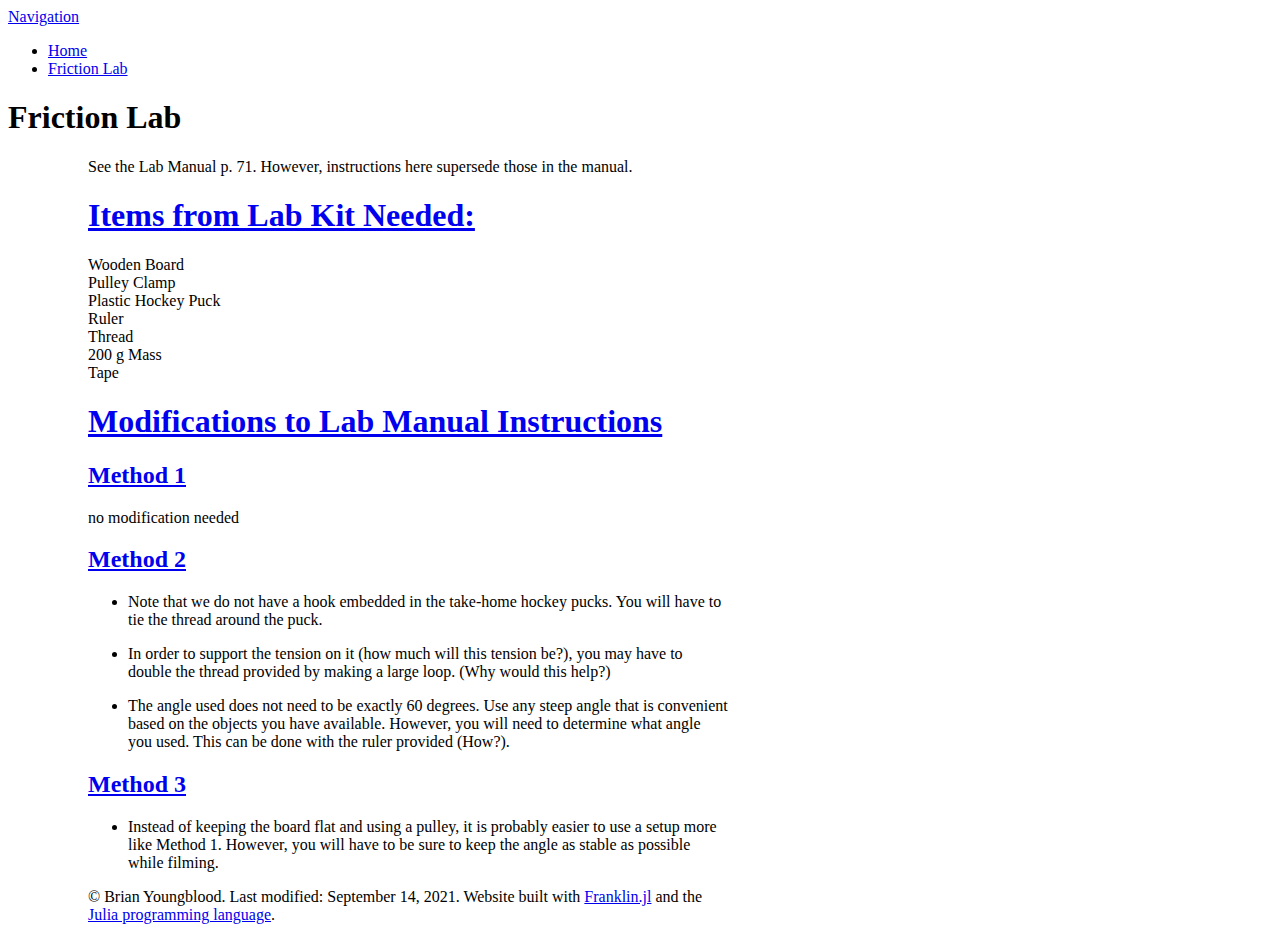
==== menu1/index.html @ 1cce241a "Deploying to gh-pages from  @ df3d0cc8536dfe19196e9aca0ea41790e0aa5c69 🚀" ====
<!doctype html> <html lang=en > <meta charset=UTF-8 > <meta name=viewport  content="width=device-width, initial-scale=1"> <link rel=stylesheet  href="/mechlabs/css/franklin.css"> <link rel=stylesheet  href="/mechlabs/css/pure.css"> <link rel=stylesheet  href="/mechlabs/css/side-menu.css"> <style> .franklin-content{padding-left:10%;} @media (min-width: 940px) { .franklin-content {width: 640px; margin-left: 0px; padding-left: 80px;} .header {width: 700px;} } </style> <link rel=icon  href="/mechlabs/assets/favicon.png"> <title>Friction Lab</title> <div id=layout > <a href="#menu" id=menuLink  class=menu-link ><span></span></a> <div id=menu > <div class=pure-menu > <a class=pure-menu-heading  href="#">Navigation</a> <ul class=pure-menu-list > <li class="pure-menu-item "><a href="/mechlabs/" class=pure-menu-link >Home</a> <li class="pure-menu-item pure-menu-selected"><a href="/mechlabs/menu1/" class=pure-menu-link >Friction Lab</a> </ul> </div> </div> <div id=main > <div class=header > <h1>Friction Lab</h1> <h2></h2> </div> <div class=franklin-content ><p>See the Lab Manual p. 71. However, instructions here supersede those in the manual.</p> <h1 id=items_from_lab_kit_needed ><a href="#items_from_lab_kit_needed" class=header-anchor >Items from Lab Kit Needed:</a></h1> <p>Wooden Board<br/> Pulley Clamp<br/> Plastic Hockey Puck<br/> Ruler<br/> Thread<br/> 200 g Mass<br/> Tape</p> <h1 id=modifications_to_lab_manual_instructions ><a href="#modifications_to_lab_manual_instructions" class=header-anchor >Modifications to Lab Manual Instructions</a></h1> <h2 id=method_1 ><a href="#method_1" class=header-anchor >Method 1</a></h2> <p>no modification needed</p> <h2 id=method_2 ><a href="#method_2" class=header-anchor >Method 2</a></h2> <ul> <li><p>Note that we do not have a hook embedded in the take-home hockey pucks. You will have to tie the thread around the puck.</p> <li><p>In order to support the tension on it &#40;how much will this tension be?&#41;, you may have to double the thread provided by making a large loop. &#40;Why would this help?&#41;</p> <li><p>The angle used does not need to be exactly 60 degrees. Use any steep angle that is convenient based on the objects you have available. However, you will need to determine what angle you used. This can be done with the ruler provided &#40;How?&#41;.</p> </ul> <h2 id=method_3 ><a href="#method_3" class=header-anchor >Method 3</a></h2> <ul> <li><p>Instead of keeping the board flat and using a pulley, it is probably easier to use a setup more like Method 1. However, you will have to be sure to keep the angle as stable as possible while filming.</p> </ul> <div class=page-foot > <div class=copyright > &copy; Brian Youngblood. Last modified: September 14, 2021. Website built with <a href="https://github.com/tlienart/Franklin.jl">Franklin.jl</a> and the <a href="https://julialang.org">Julia programming language</a>. </div> </div> </div> </div> </div> <script src="/mechlabs/libs/pure/ui.min.js"></script>
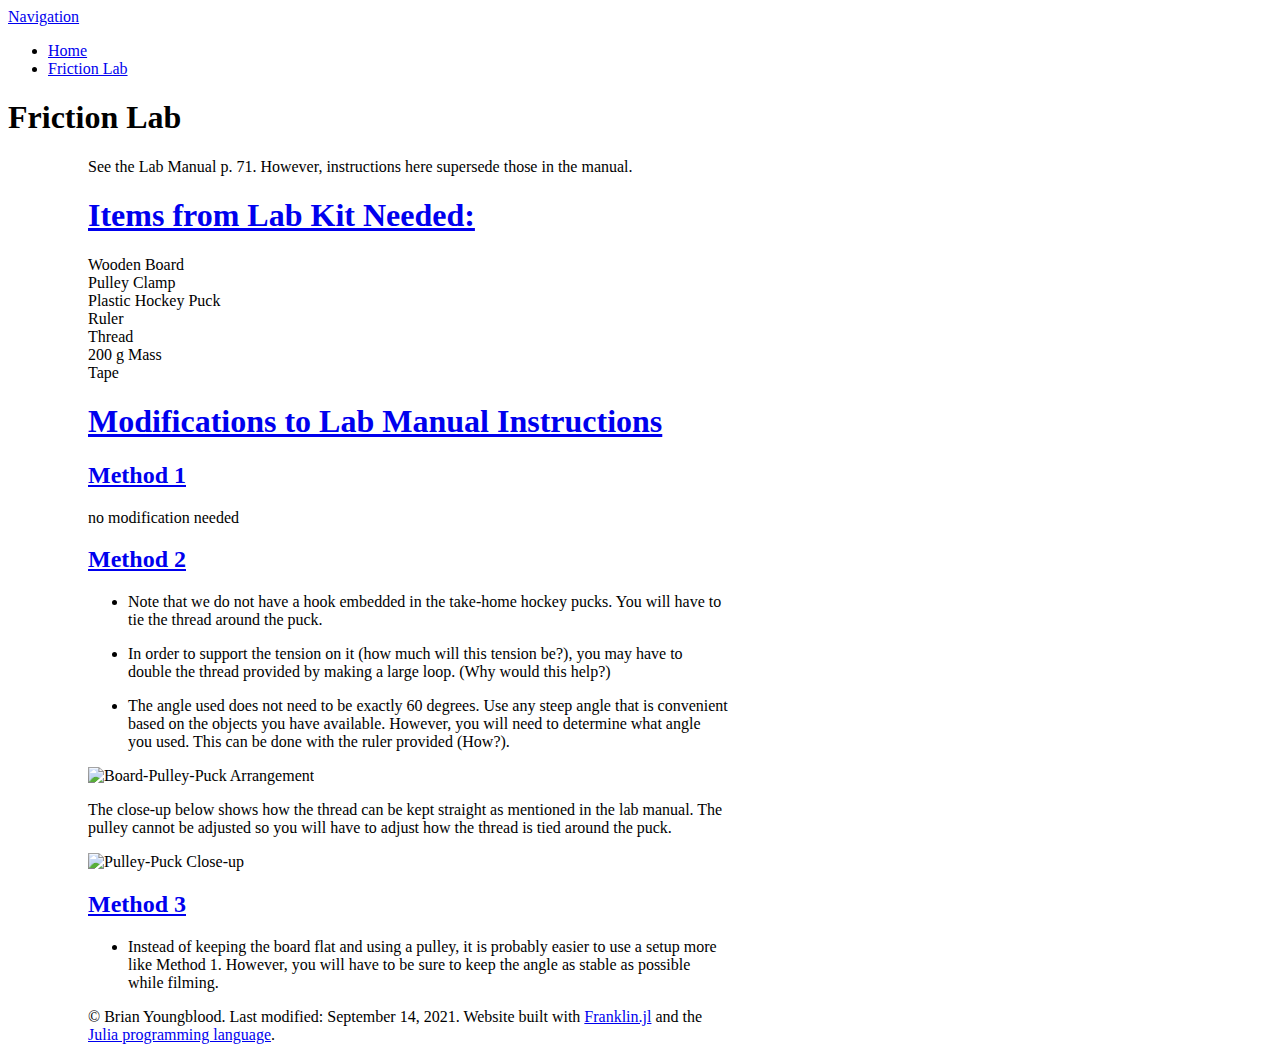
==== commit a747f0df: "Deploying to gh-pages from  @ 6cf63572b224c98e8a806915e119e146cbb99833 🚀" ====
--- a/menu1/index.html
+++ b/menu1/index.html
@@ -1 +1 @@
-<!doctype html> <html lang=en > <meta charset=UTF-8 > <meta name=viewport  content="width=device-width, initial-scale=1"> <link rel=stylesheet  href="/mechlabs/css/franklin.css"> <link rel=stylesheet  href="/mechlabs/css/pure.css"> <link rel=stylesheet  href="/mechlabs/css/side-menu.css"> <style> .franklin-content{padding-left:10%;} @media (min-width: 940px) { .franklin-content {width: 640px; margin-left: 0px; padding-left: 80px;} .header {width: 700px;} } </style> <link rel=icon  href="/mechlabs/assets/favicon.png"> <title>Friction Lab</title> <div id=layout > <a href="#menu" id=menuLink  class=menu-link ><span></span></a> <div id=menu > <div class=pure-menu > <a class=pure-menu-heading  href="#">Navigation</a> <ul class=pure-menu-list > <li class="pure-menu-item "><a href="/mechlabs/" class=pure-menu-link >Home</a> <li class="pure-menu-item pure-menu-selected"><a href="/mechlabs/menu1/" class=pure-menu-link >Friction Lab</a> </ul> </div> </div> <div id=main > <div class=header > <h1>Friction Lab</h1> <h2></h2> </div> <div class=franklin-content ><p>See the Lab Manual p. 71. However, instructions here supersede those in the manual.</p> <h1 id=items_from_lab_kit_needed ><a href="#items_from_lab_kit_needed" class=header-anchor >Items from Lab Kit Needed:</a></h1> <p>Wooden Board<br/> Pulley Clamp<br/> Plastic Hockey Puck<br/> Ruler<br/> Thread<br/> 200 g Mass<br/> Tape</p> <h1 id=modifications_to_lab_manual_instructions ><a href="#modifications_to_lab_manual_instructions" class=header-anchor >Modifications to Lab Manual Instructions</a></h1> <h2 id=method_1 ><a href="#method_1" class=header-anchor >Method 1</a></h2> <p>no modification needed</p> <h2 id=method_2 ><a href="#method_2" class=header-anchor >Method 2</a></h2> <ul> <li><p>Note that we do not have a hook embedded in the take-home hockey pucks. You will have to tie the thread around the puck.</p> <li><p>In order to support the tension on it &#40;how much will this tension be?&#41;, you may have to double the thread provided by making a large loop. &#40;Why would this help?&#41;</p> <li><p>The angle used does not need to be exactly 60 degrees. Use any steep angle that is convenient based on the objects you have available. However, you will need to determine what angle you used. This can be done with the ruler provided &#40;How?&#41;.</p> </ul> <h2 id=method_3 ><a href="#method_3" class=header-anchor >Method 3</a></h2> <ul> <li><p>Instead of keeping the board flat and using a pulley, it is probably easier to use a setup more like Method 1. However, you will have to be sure to keep the angle as stable as possible while filming.</p> </ul> <div class=page-foot > <div class=copyright > &copy; Brian Youngblood. Last modified: September 14, 2021. Website built with <a href="https://github.com/tlienart/Franklin.jl">Franklin.jl</a> and the <a href="https://julialang.org">Julia programming language</a>. </div> </div> </div> </div> </div> <script src="/mechlabs/libs/pure/ui.min.js"></script>+<!doctype html> <html lang=en > <meta charset=UTF-8 > <meta name=viewport  content="width=device-width, initial-scale=1"> <link rel=stylesheet  href="/mechlabs/css/franklin.css"> <link rel=stylesheet  href="/mechlabs/css/pure.css"> <link rel=stylesheet  href="/mechlabs/css/side-menu.css"> <style> .franklin-content{padding-left:10%;} @media (min-width: 940px) { .franklin-content {width: 640px; margin-left: 0px; padding-left: 80px;} .header {width: 700px;} } </style> <link rel=icon  href="/mechlabs/assets/favicon.png"> <title>Friction Lab</title> <div id=layout > <a href="#menu" id=menuLink  class=menu-link ><span></span></a> <div id=menu > <div class=pure-menu > <a class=pure-menu-heading  href="#">Navigation</a> <ul class=pure-menu-list > <li class="pure-menu-item "><a href="/mechlabs/" class=pure-menu-link >Home</a> <li class="pure-menu-item pure-menu-selected"><a href="/mechlabs/menu1/" class=pure-menu-link >Friction Lab</a> </ul> </div> </div> <div id=main > <div class=header > <h1>Friction Lab</h1> <h2></h2> </div> <div class=franklin-content ><p>See the Lab Manual p. 71. However, instructions here supersede those in the manual.</p> <h1 id=items_from_lab_kit_needed ><a href="#items_from_lab_kit_needed" class=header-anchor >Items from Lab Kit Needed:</a></h1> <p>Wooden Board<br/> Pulley Clamp<br/> Plastic Hockey Puck<br/> Ruler<br/> Thread<br/> 200 g Mass<br/> Tape</p> <h1 id=modifications_to_lab_manual_instructions ><a href="#modifications_to_lab_manual_instructions" class=header-anchor >Modifications to Lab Manual Instructions</a></h1> <h2 id=method_1 ><a href="#method_1" class=header-anchor >Method 1</a></h2> <p>no modification needed</p> <h2 id=method_2 ><a href="#method_2" class=header-anchor >Method 2</a></h2> <ul> <li><p>Note that we do not have a hook embedded in the take-home hockey pucks. You will have to tie the thread around the puck.</p> <li><p>In order to support the tension on it &#40;how much will this tension be?&#41;, you may have to double the thread provided by making a large loop. &#40;Why would this help?&#41;</p> <li><p>The angle used does not need to be exactly 60 degrees. Use any steep angle that is convenient based on the objects you have available. However, you will need to determine what angle you used. This can be done with the ruler provided &#40;How?&#41;.</p> </ul> <p><img src="./_assets/fric1.jpg" alt="Board-Pulley-Puck Arrangement" /></p> <p>The close-up below shows how the thread can be kept straight as mentioned in the lab manual. The pulley cannot be adjusted so you will have to adjust how the thread is tied around the puck.</p> <p><img src="./_assets/fric2.jpg" alt="Pulley-Puck Close-up" /></p> <h2 id=method_3 ><a href="#method_3" class=header-anchor >Method 3</a></h2> <ul> <li><p>Instead of keeping the board flat and using a pulley, it is probably easier to use a setup more like Method 1. However, you will have to be sure to keep the angle as stable as possible while filming.</p> </ul> <div class=page-foot > <div class=copyright > &copy; Brian Youngblood. Last modified: September 14, 2021. Website built with <a href="https://github.com/tlienart/Franklin.jl">Franklin.jl</a> and the <a href="https://julialang.org">Julia programming language</a>. </div> </div> </div> </div> </div> <script src="/mechlabs/libs/pure/ui.min.js"></script>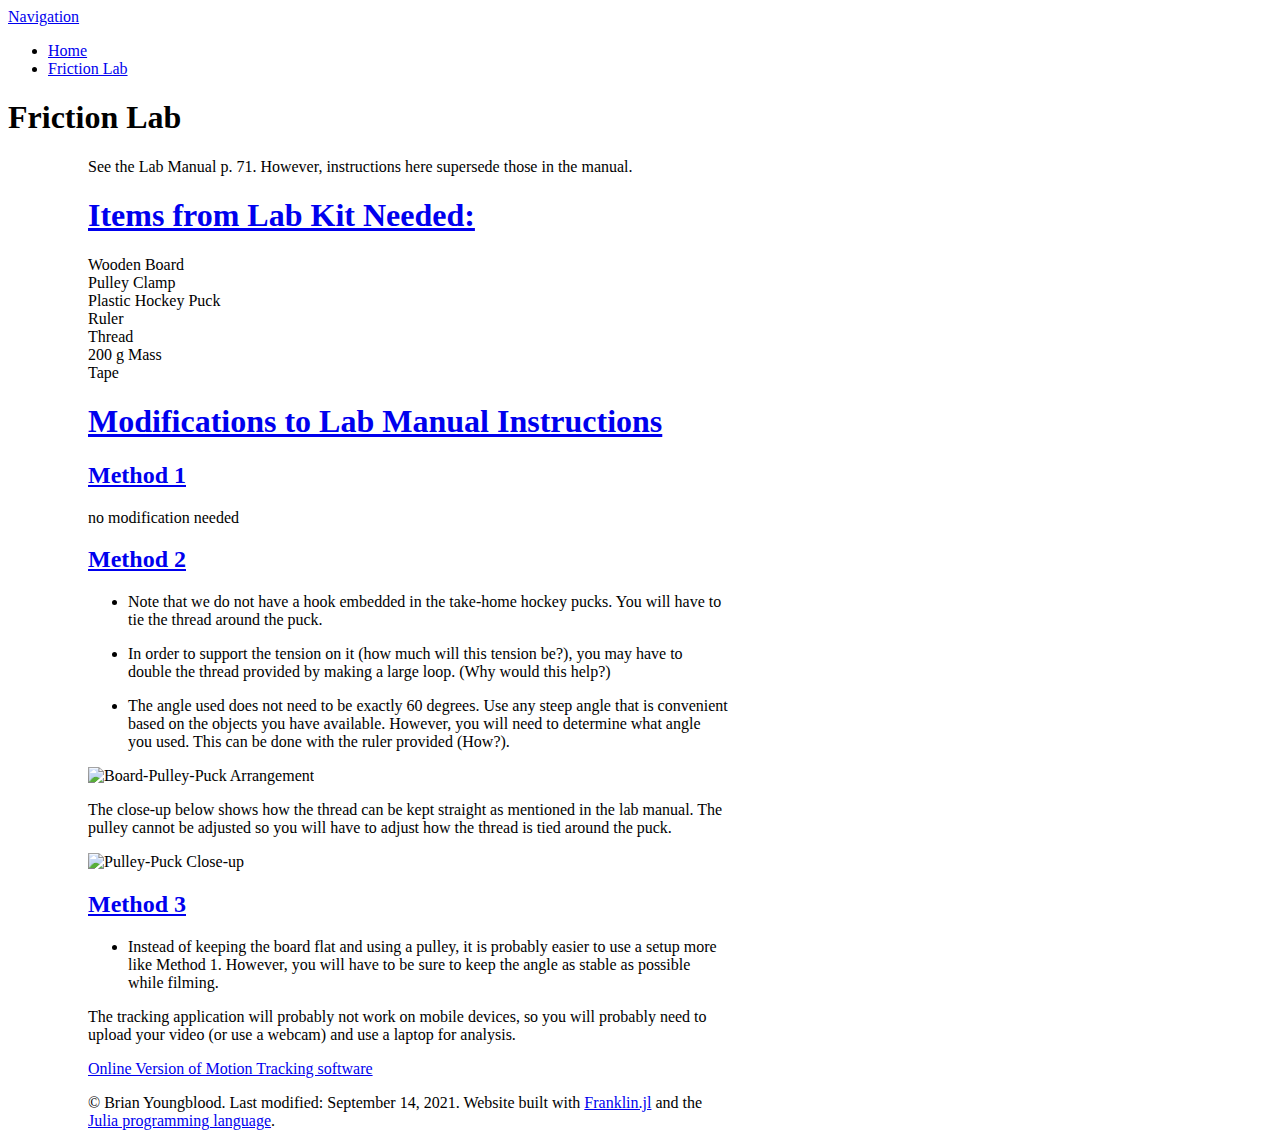
==== commit cfef5365: "Deploying to gh-pages from  @ ef0d901e198480845cf202d542b9e86da8144b0b 🚀" ====
--- a/menu1/index.html
+++ b/menu1/index.html
@@ -1 +1 @@
-<!doctype html> <html lang=en > <meta charset=UTF-8 > <meta name=viewport  content="width=device-width, initial-scale=1"> <link rel=stylesheet  href="/mechlabs/css/franklin.css"> <link rel=stylesheet  href="/mechlabs/css/pure.css"> <link rel=stylesheet  href="/mechlabs/css/side-menu.css"> <style> .franklin-content{padding-left:10%;} @media (min-width: 940px) { .franklin-content {width: 640px; margin-left: 0px; padding-left: 80px;} .header {width: 700px;} } </style> <link rel=icon  href="/mechlabs/assets/favicon.png"> <title>Friction Lab</title> <div id=layout > <a href="#menu" id=menuLink  class=menu-link ><span></span></a> <div id=menu > <div class=pure-menu > <a class=pure-menu-heading  href="#">Navigation</a> <ul class=pure-menu-list > <li class="pure-menu-item "><a href="/mechlabs/" class=pure-menu-link >Home</a> <li class="pure-menu-item pure-menu-selected"><a href="/mechlabs/menu1/" class=pure-menu-link >Friction Lab</a> </ul> </div> </div> <div id=main > <div class=header > <h1>Friction Lab</h1> <h2></h2> </div> <div class=franklin-content ><p>See the Lab Manual p. 71. However, instructions here supersede those in the manual.</p> <h1 id=items_from_lab_kit_needed ><a href="#items_from_lab_kit_needed" class=header-anchor >Items from Lab Kit Needed:</a></h1> <p>Wooden Board<br/> Pulley Clamp<br/> Plastic Hockey Puck<br/> Ruler<br/> Thread<br/> 200 g Mass<br/> Tape</p> <h1 id=modifications_to_lab_manual_instructions ><a href="#modifications_to_lab_manual_instructions" class=header-anchor >Modifications to Lab Manual Instructions</a></h1> <h2 id=method_1 ><a href="#method_1" class=header-anchor >Method 1</a></h2> <p>no modification needed</p> <h2 id=method_2 ><a href="#method_2" class=header-anchor >Method 2</a></h2> <ul> <li><p>Note that we do not have a hook embedded in the take-home hockey pucks. You will have to tie the thread around the puck.</p> <li><p>In order to support the tension on it &#40;how much will this tension be?&#41;, you may have to double the thread provided by making a large loop. &#40;Why would this help?&#41;</p> <li><p>The angle used does not need to be exactly 60 degrees. Use any steep angle that is convenient based on the objects you have available. However, you will need to determine what angle you used. This can be done with the ruler provided &#40;How?&#41;.</p> </ul> <p><img src="./_assets/fric1.jpg" alt="Board-Pulley-Puck Arrangement" /></p> <p>The close-up below shows how the thread can be kept straight as mentioned in the lab manual. The pulley cannot be adjusted so you will have to adjust how the thread is tied around the puck.</p> <p><img src="./_assets/fric2.jpg" alt="Pulley-Puck Close-up" /></p> <h2 id=method_3 ><a href="#method_3" class=header-anchor >Method 3</a></h2> <ul> <li><p>Instead of keeping the board flat and using a pulley, it is probably easier to use a setup more like Method 1. However, you will have to be sure to keep the angle as stable as possible while filming.</p> </ul> <div class=page-foot > <div class=copyright > &copy; Brian Youngblood. Last modified: September 14, 2021. Website built with <a href="https://github.com/tlienart/Franklin.jl">Franklin.jl</a> and the <a href="https://julialang.org">Julia programming language</a>. </div> </div> </div> </div> </div> <script src="/mechlabs/libs/pure/ui.min.js"></script>+<!doctype html> <html lang=en > <meta charset=UTF-8 > <meta name=viewport  content="width=device-width, initial-scale=1"> <link rel=stylesheet  href="/mechlabs/css/franklin.css"> <link rel=stylesheet  href="/mechlabs/css/pure.css"> <link rel=stylesheet  href="/mechlabs/css/side-menu.css"> <style> .franklin-content{padding-left:10%;} @media (min-width: 940px) { .franklin-content {width: 640px; margin-left: 0px; padding-left: 80px;} .header {width: 700px;} } </style> <link rel=icon  href="/mechlabs/assets/favicon.png"> <title>Friction Lab</title> <div id=layout > <a href="#menu" id=menuLink  class=menu-link ><span></span></a> <div id=menu > <div class=pure-menu > <a class=pure-menu-heading  href="#">Navigation</a> <ul class=pure-menu-list > <li class="pure-menu-item "><a href="/mechlabs/" class=pure-menu-link >Home</a> <li class="pure-menu-item pure-menu-selected"><a href="/mechlabs/menu1/" class=pure-menu-link >Friction Lab</a> </ul> </div> </div> <div id=main > <div class=header > <h1>Friction Lab</h1> <h2></h2> </div> <div class=franklin-content ><p>See the Lab Manual p. 71. However, instructions here supersede those in the manual.</p> <h1 id=items_from_lab_kit_needed ><a href="#items_from_lab_kit_needed" class=header-anchor >Items from Lab Kit Needed:</a></h1> <p>Wooden Board<br/> Pulley Clamp<br/> Plastic Hockey Puck<br/> Ruler<br/> Thread<br/> 200 g Mass<br/> Tape</p> <h1 id=modifications_to_lab_manual_instructions ><a href="#modifications_to_lab_manual_instructions" class=header-anchor >Modifications to Lab Manual Instructions</a></h1> <h2 id=method_1 ><a href="#method_1" class=header-anchor >Method 1</a></h2> <p>no modification needed</p> <h2 id=method_2 ><a href="#method_2" class=header-anchor >Method 2</a></h2> <ul> <li><p>Note that we do not have a hook embedded in the take-home hockey pucks. You will have to tie the thread around the puck.</p> <li><p>In order to support the tension on it &#40;how much will this tension be?&#41;, you may have to double the thread provided by making a large loop. &#40;Why would this help?&#41;</p> <li><p>The angle used does not need to be exactly 60 degrees. Use any steep angle that is convenient based on the objects you have available. However, you will need to determine what angle you used. This can be done with the ruler provided &#40;How?&#41;.</p> </ul> <p><img src="/mechlabs/assets/fric1.jpg" alt="Board-Pulley-Puck Arrangement" /></p> <p>The close-up below shows how the thread can be kept straight as mentioned in the lab manual. The pulley cannot be adjusted so you will have to adjust how the thread is tied around the puck.</p> <p><img src="/mechlabs/assets/fric2.jpg" alt="Pulley-Puck Close-up" /></p> <h2 id=method_3 ><a href="#method_3" class=header-anchor >Method 3</a></h2> <ul> <li><p>Instead of keeping the board flat and using a pulley, it is probably easier to use a setup more like Method 1. However, you will have to be sure to keep the angle as stable as possible while filming.<br/></p> </ul> <p>The tracking application will probably not work on mobile devices, so you will probably need to upload your video &#40;or use a webcam&#41; and use a laptop for analysis.<br/></p> <p><a href="tracker.physlets.org/trackerJS/">Online Version of Motion Tracking software</a></p> <div class=page-foot > <div class=copyright > &copy; Brian Youngblood. Last modified: September 14, 2021. Website built with <a href="https://github.com/tlienart/Franklin.jl">Franklin.jl</a> and the <a href="https://julialang.org">Julia programming language</a>. </div> </div> </div> </div> </div> <script src="/mechlabs/libs/pure/ui.min.js"></script>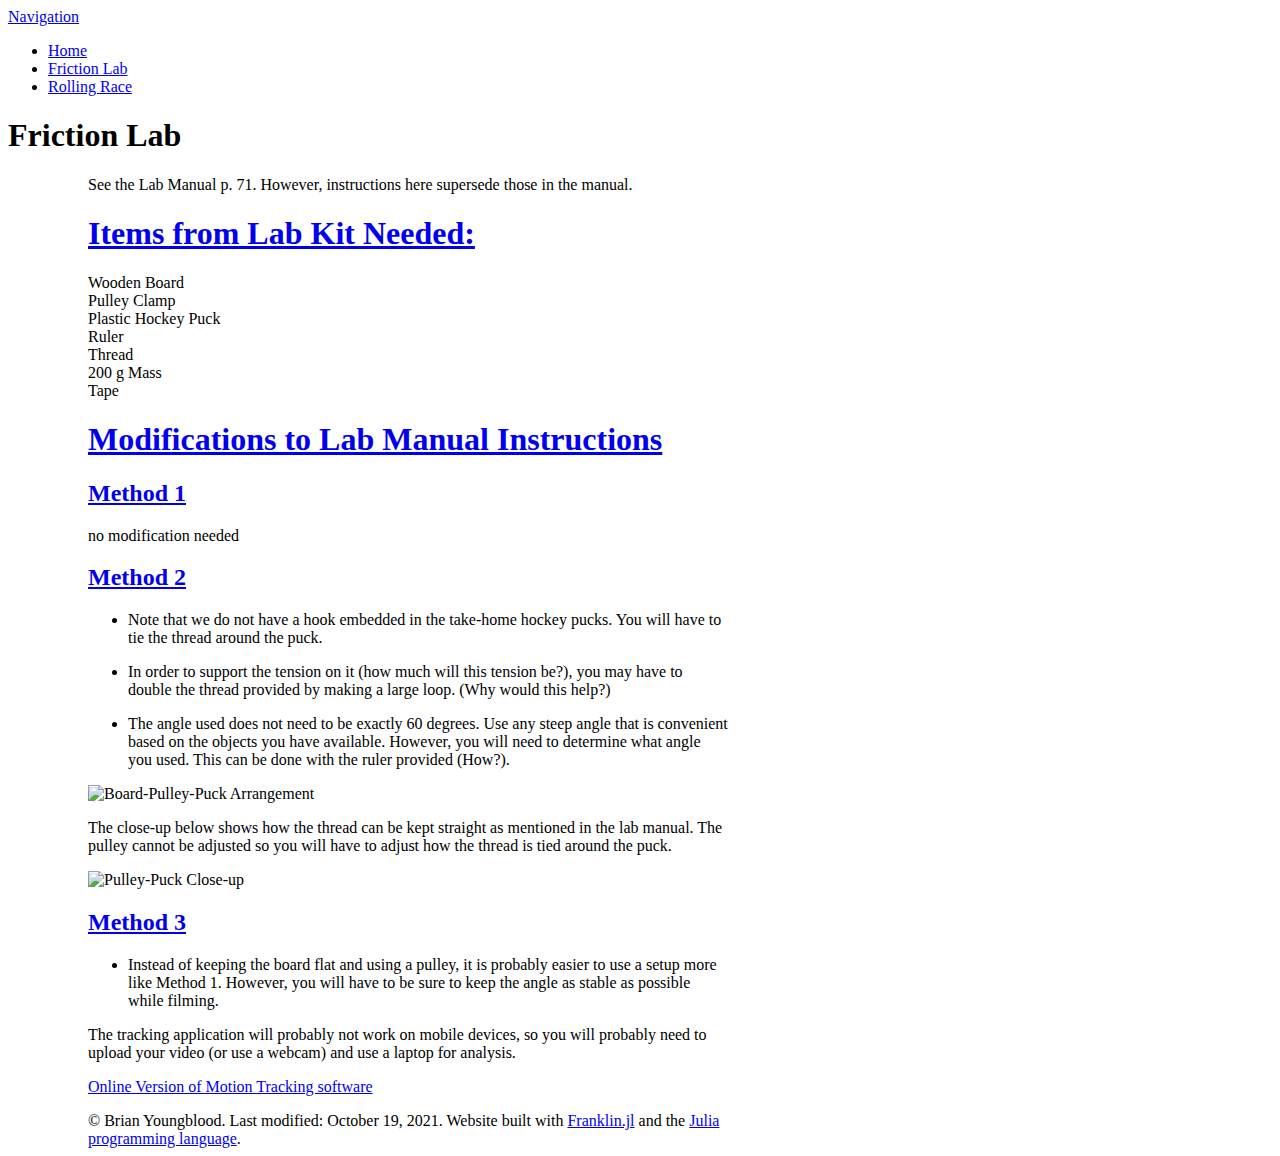
==== commit bc12d246: "Deploying to gh-pages from  @ 79cf9bf17a4f7a34ff1956c2e03e4680ab674b97 🚀" ====
--- a/menu1/index.html
+++ b/menu1/index.html
@@ -1 +1 @@
-<!doctype html> <html lang=en > <meta charset=UTF-8 > <meta name=viewport  content="width=device-width, initial-scale=1"> <link rel=stylesheet  href="/mechlabs/css/franklin.css"> <link rel=stylesheet  href="/mechlabs/css/pure.css"> <link rel=stylesheet  href="/mechlabs/css/side-menu.css"> <style> .franklin-content{padding-left:10%;} @media (min-width: 940px) { .franklin-content {width: 640px; margin-left: 0px; padding-left: 80px;} .header {width: 700px;} } </style> <link rel=icon  href="/mechlabs/assets/favicon.png"> <title>Friction Lab</title> <div id=layout > <a href="#menu" id=menuLink  class=menu-link ><span></span></a> <div id=menu > <div class=pure-menu > <a class=pure-menu-heading  href="#">Navigation</a> <ul class=pure-menu-list > <li class="pure-menu-item "><a href="/mechlabs/" class=pure-menu-link >Home</a> <li class="pure-menu-item pure-menu-selected"><a href="/mechlabs/menu1/" class=pure-menu-link >Friction Lab</a> </ul> </div> </div> <div id=main > <div class=header > <h1>Friction Lab</h1> <h2></h2> </div> <div class=franklin-content ><p>See the Lab Manual p. 71. However, instructions here supersede those in the manual.</p> <h1 id=items_from_lab_kit_needed ><a href="#items_from_lab_kit_needed" class=header-anchor >Items from Lab Kit Needed:</a></h1> <p>Wooden Board<br/> Pulley Clamp<br/> Plastic Hockey Puck<br/> Ruler<br/> Thread<br/> 200 g Mass<br/> Tape</p> <h1 id=modifications_to_lab_manual_instructions ><a href="#modifications_to_lab_manual_instructions" class=header-anchor >Modifications to Lab Manual Instructions</a></h1> <h2 id=method_1 ><a href="#method_1" class=header-anchor >Method 1</a></h2> <p>no modification needed</p> <h2 id=method_2 ><a href="#method_2" class=header-anchor >Method 2</a></h2> <ul> <li><p>Note that we do not have a hook embedded in the take-home hockey pucks. You will have to tie the thread around the puck.</p> <li><p>In order to support the tension on it &#40;how much will this tension be?&#41;, you may have to double the thread provided by making a large loop. &#40;Why would this help?&#41;</p> <li><p>The angle used does not need to be exactly 60 degrees. Use any steep angle that is convenient based on the objects you have available. However, you will need to determine what angle you used. This can be done with the ruler provided &#40;How?&#41;.</p> </ul> <p><img src="/mechlabs/assets/fric1.jpg" alt="Board-Pulley-Puck Arrangement" /></p> <p>The close-up below shows how the thread can be kept straight as mentioned in the lab manual. The pulley cannot be adjusted so you will have to adjust how the thread is tied around the puck.</p> <p><img src="/mechlabs/assets/fric2.jpg" alt="Pulley-Puck Close-up" /></p> <h2 id=method_3 ><a href="#method_3" class=header-anchor >Method 3</a></h2> <ul> <li><p>Instead of keeping the board flat and using a pulley, it is probably easier to use a setup more like Method 1. However, you will have to be sure to keep the angle as stable as possible while filming.<br/></p> </ul> <p>The tracking application will probably not work on mobile devices, so you will probably need to upload your video &#40;or use a webcam&#41; and use a laptop for analysis.<br/></p> <p><a href="tracker.physlets.org/trackerJS/">Online Version of Motion Tracking software</a></p> <div class=page-foot > <div class=copyright > &copy; Brian Youngblood. Last modified: September 14, 2021. Website built with <a href="https://github.com/tlienart/Franklin.jl">Franklin.jl</a> and the <a href="https://julialang.org">Julia programming language</a>. </div> </div> </div> </div> </div> <script src="/mechlabs/libs/pure/ui.min.js"></script>+<!doctype html> <html lang=en > <meta charset=UTF-8 > <meta name=viewport  content="width=device-width, initial-scale=1"> <link rel=stylesheet  href="/mechlabs/css/franklin.css"> <link rel=stylesheet  href="/mechlabs/css/pure.css"> <link rel=stylesheet  href="/mechlabs/css/side-menu.css"> <style> .franklin-content{padding-left:10%;} @media (min-width: 940px) { .franklin-content {width: 640px; margin-left: 0px; padding-left: 80px;} .header {width: 700px;} } </style> <link rel=icon  href="/mechlabs/assets/favicon.png"> <title>Friction Lab</title> <div id=layout > <a href="#menu" id=menuLink  class=menu-link ><span></span></a> <div id=menu > <div class=pure-menu > <a class=pure-menu-heading  href="#">Navigation</a> <ul class=pure-menu-list > <li class="pure-menu-item "><a href="/mechlabs/" class=pure-menu-link >Home</a> <li class="pure-menu-item pure-menu-selected"><a href="/mechlabs/menu1/" class=pure-menu-link >Friction Lab</a> <li class="pure-menu-item pure-menu-selected"><a href="/mechlabs/menu2/" class=pure-menu-link >Rolling Race</a> </ul> </div> </div> <div id=main > <div class=header > <h1>Friction Lab</h1> <h2></h2> </div> <div class=franklin-content ><p>See the Lab Manual p. 71. However, instructions here supersede those in the manual.</p> <h1 id=items_from_lab_kit_needed ><a href="#items_from_lab_kit_needed" class=header-anchor >Items from Lab Kit Needed:</a></h1> <p>Wooden Board<br/> Pulley Clamp<br/> Plastic Hockey Puck<br/> Ruler<br/> Thread<br/> 200 g Mass<br/> Tape</p> <h1 id=modifications_to_lab_manual_instructions ><a href="#modifications_to_lab_manual_instructions" class=header-anchor >Modifications to Lab Manual Instructions</a></h1> <h2 id=method_1 ><a href="#method_1" class=header-anchor >Method 1</a></h2> <p>no modification needed</p> <h2 id=method_2 ><a href="#method_2" class=header-anchor >Method 2</a></h2> <ul> <li><p>Note that we do not have a hook embedded in the take-home hockey pucks. You will have to tie the thread around the puck.</p> <li><p>In order to support the tension on it &#40;how much will this tension be?&#41;, you may have to double the thread provided by making a large loop. &#40;Why would this help?&#41;</p> <li><p>The angle used does not need to be exactly 60 degrees. Use any steep angle that is convenient based on the objects you have available. However, you will need to determine what angle you used. This can be done with the ruler provided &#40;How?&#41;.</p> </ul> <p><img src="/mechlabs/assets/fric1.jpg" alt="Board-Pulley-Puck Arrangement" /></p> <p>The close-up below shows how the thread can be kept straight as mentioned in the lab manual. The pulley cannot be adjusted so you will have to adjust how the thread is tied around the puck.</p> <p><img src="/mechlabs/assets/fric2.jpg" alt="Pulley-Puck Close-up" /></p> <h2 id=method_3 ><a href="#method_3" class=header-anchor >Method 3</a></h2> <ul> <li><p>Instead of keeping the board flat and using a pulley, it is probably easier to use a setup more like Method 1. However, you will have to be sure to keep the angle as stable as possible while filming.<br/></p> </ul> <p>The tracking application will probably not work on mobile devices, so you will probably need to upload your video &#40;or use a webcam&#41; and use a laptop for analysis.<br/></p> <p><a href="https://tracker.physlets.org/trackerJS/">Online Version of Motion Tracking software</a></p> <div class=page-foot > <div class=copyright > &copy; Brian Youngblood. Last modified: October 19, 2021. Website built with <a href="https://github.com/tlienart/Franklin.jl">Franklin.jl</a> and the <a href="https://julialang.org">Julia programming language</a>. </div> </div> </div> </div> </div> <script src="/mechlabs/libs/pure/ui.min.js"></script>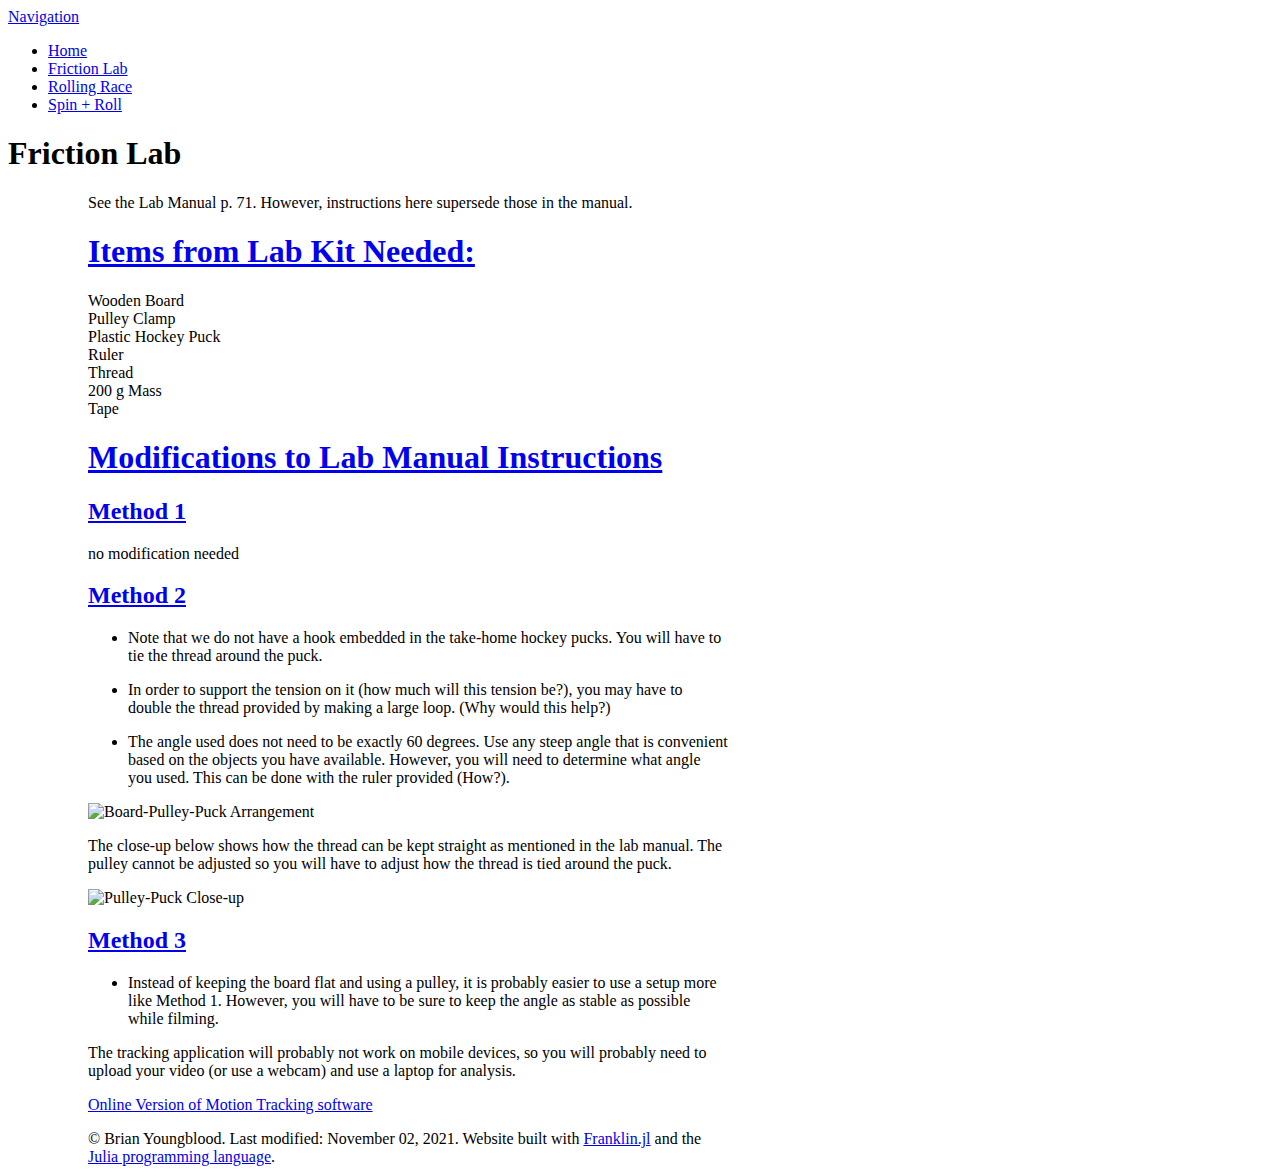
==== commit be987678: "Deploying to gh-pages from  @ 43bbb7edb003b904c77f4f56c321353202d9d860 🚀" ====
--- a/menu1/index.html
+++ b/menu1/index.html
@@ -1 +1 @@
-<!doctype html> <html lang=en > <meta charset=UTF-8 > <meta name=viewport  content="width=device-width, initial-scale=1"> <link rel=stylesheet  href="/mechlabs/css/franklin.css"> <link rel=stylesheet  href="/mechlabs/css/pure.css"> <link rel=stylesheet  href="/mechlabs/css/side-menu.css"> <style> .franklin-content{padding-left:10%;} @media (min-width: 940px) { .franklin-content {width: 640px; margin-left: 0px; padding-left: 80px;} .header {width: 700px;} } </style> <link rel=icon  href="/mechlabs/assets/favicon.png"> <title>Friction Lab</title> <div id=layout > <a href="#menu" id=menuLink  class=menu-link ><span></span></a> <div id=menu > <div class=pure-menu > <a class=pure-menu-heading  href="#">Navigation</a> <ul class=pure-menu-list > <li class="pure-menu-item "><a href="/mechlabs/" class=pure-menu-link >Home</a> <li class="pure-menu-item pure-menu-selected"><a href="/mechlabs/menu1/" class=pure-menu-link >Friction Lab</a> <li class="pure-menu-item pure-menu-selected"><a href="/mechlabs/menu2/" class=pure-menu-link >Rolling Race</a> </ul> </div> </div> <div id=main > <div class=header > <h1>Friction Lab</h1> <h2></h2> </div> <div class=franklin-content ><p>See the Lab Manual p. 71. However, instructions here supersede those in the manual.</p> <h1 id=items_from_lab_kit_needed ><a href="#items_from_lab_kit_needed" class=header-anchor >Items from Lab Kit Needed:</a></h1> <p>Wooden Board<br/> Pulley Clamp<br/> Plastic Hockey Puck<br/> Ruler<br/> Thread<br/> 200 g Mass<br/> Tape</p> <h1 id=modifications_to_lab_manual_instructions ><a href="#modifications_to_lab_manual_instructions" class=header-anchor >Modifications to Lab Manual Instructions</a></h1> <h2 id=method_1 ><a href="#method_1" class=header-anchor >Method 1</a></h2> <p>no modification needed</p> <h2 id=method_2 ><a href="#method_2" class=header-anchor >Method 2</a></h2> <ul> <li><p>Note that we do not have a hook embedded in the take-home hockey pucks. You will have to tie the thread around the puck.</p> <li><p>In order to support the tension on it &#40;how much will this tension be?&#41;, you may have to double the thread provided by making a large loop. &#40;Why would this help?&#41;</p> <li><p>The angle used does not need to be exactly 60 degrees. Use any steep angle that is convenient based on the objects you have available. However, you will need to determine what angle you used. This can be done with the ruler provided &#40;How?&#41;.</p> </ul> <p><img src="/mechlabs/assets/fric1.jpg" alt="Board-Pulley-Puck Arrangement" /></p> <p>The close-up below shows how the thread can be kept straight as mentioned in the lab manual. The pulley cannot be adjusted so you will have to adjust how the thread is tied around the puck.</p> <p><img src="/mechlabs/assets/fric2.jpg" alt="Pulley-Puck Close-up" /></p> <h2 id=method_3 ><a href="#method_3" class=header-anchor >Method 3</a></h2> <ul> <li><p>Instead of keeping the board flat and using a pulley, it is probably easier to use a setup more like Method 1. However, you will have to be sure to keep the angle as stable as possible while filming.<br/></p> </ul> <p>The tracking application will probably not work on mobile devices, so you will probably need to upload your video &#40;or use a webcam&#41; and use a laptop for analysis.<br/></p> <p><a href="https://tracker.physlets.org/trackerJS/">Online Version of Motion Tracking software</a></p> <div class=page-foot > <div class=copyright > &copy; Brian Youngblood. Last modified: October 19, 2021. Website built with <a href="https://github.com/tlienart/Franklin.jl">Franklin.jl</a> and the <a href="https://julialang.org">Julia programming language</a>. </div> </div> </div> </div> </div> <script src="/mechlabs/libs/pure/ui.min.js"></script>+<!doctype html> <html lang=en > <meta charset=UTF-8 > <meta name=viewport  content="width=device-width, initial-scale=1"> <link rel=stylesheet  href="/mechlabs/css/franklin.css"> <link rel=stylesheet  href="/mechlabs/css/pure.css"> <link rel=stylesheet  href="/mechlabs/css/side-menu.css"> <style> .franklin-content{padding-left:10%;} @media (min-width: 940px) { .franklin-content {width: 640px; margin-left: 0px; padding-left: 80px;} .header {width: 700px;} } </style> <link rel=icon  href="/mechlabs/assets/favicon.png"> <title>Friction Lab</title> <div id=layout > <a href="#menu" id=menuLink  class=menu-link ><span></span></a> <div id=menu > <div class=pure-menu > <a class=pure-menu-heading  href="#">Navigation</a> <ul class=pure-menu-list > <li class="pure-menu-item "><a href="/mechlabs/" class=pure-menu-link >Home</a> <li class="pure-menu-item pure-menu-selected"><a href="/mechlabs/menu1/" class=pure-menu-link >Friction Lab</a> <li class="pure-menu-item pure-menu-selected"><a href="/mechlabs/menu2/" class=pure-menu-link >Rolling Race</a> <li class="pure-menu-item pure-menu-selected"><a href="/mechlabs/menu3/" class=pure-menu-link >Spin + Roll</a> </ul> </div> </div> <div id=main > <div class=header > <h1>Friction Lab</h1> <h2></h2> </div> <div class=franklin-content ><p>See the Lab Manual p. 71. However, instructions here supersede those in the manual.</p> <h1 id=items_from_lab_kit_needed ><a href="#items_from_lab_kit_needed" class=header-anchor >Items from Lab Kit Needed:</a></h1> <p>Wooden Board<br/> Pulley Clamp<br/> Plastic Hockey Puck<br/> Ruler<br/> Thread<br/> 200 g Mass<br/> Tape</p> <h1 id=modifications_to_lab_manual_instructions ><a href="#modifications_to_lab_manual_instructions" class=header-anchor >Modifications to Lab Manual Instructions</a></h1> <h2 id=method_1 ><a href="#method_1" class=header-anchor >Method 1</a></h2> <p>no modification needed</p> <h2 id=method_2 ><a href="#method_2" class=header-anchor >Method 2</a></h2> <ul> <li><p>Note that we do not have a hook embedded in the take-home hockey pucks. You will have to tie the thread around the puck.</p> <li><p>In order to support the tension on it &#40;how much will this tension be?&#41;, you may have to double the thread provided by making a large loop. &#40;Why would this help?&#41;</p> <li><p>The angle used does not need to be exactly 60 degrees. Use any steep angle that is convenient based on the objects you have available. However, you will need to determine what angle you used. This can be done with the ruler provided &#40;How?&#41;.</p> </ul> <p><img src="/mechlabs/assets/fric1.jpg" alt="Board-Pulley-Puck Arrangement" /></p> <p>The close-up below shows how the thread can be kept straight as mentioned in the lab manual. The pulley cannot be adjusted so you will have to adjust how the thread is tied around the puck.</p> <p><img src="/mechlabs/assets/fric2.jpg" alt="Pulley-Puck Close-up" /></p> <h2 id=method_3 ><a href="#method_3" class=header-anchor >Method 3</a></h2> <ul> <li><p>Instead of keeping the board flat and using a pulley, it is probably easier to use a setup more like Method 1. However, you will have to be sure to keep the angle as stable as possible while filming.<br/></p> </ul> <p>The tracking application will probably not work on mobile devices, so you will probably need to upload your video &#40;or use a webcam&#41; and use a laptop for analysis.<br/></p> <p><a href="https://tracker.physlets.org/trackerJS/">Online Version of Motion Tracking software</a></p> <div class=page-foot > <div class=copyright > &copy; Brian Youngblood. Last modified: November 02, 2021. Website built with <a href="https://github.com/tlienart/Franklin.jl">Franklin.jl</a> and the <a href="https://julialang.org">Julia programming language</a>. </div> </div> </div> </div> </div> <script src="/mechlabs/libs/pure/ui.min.js"></script>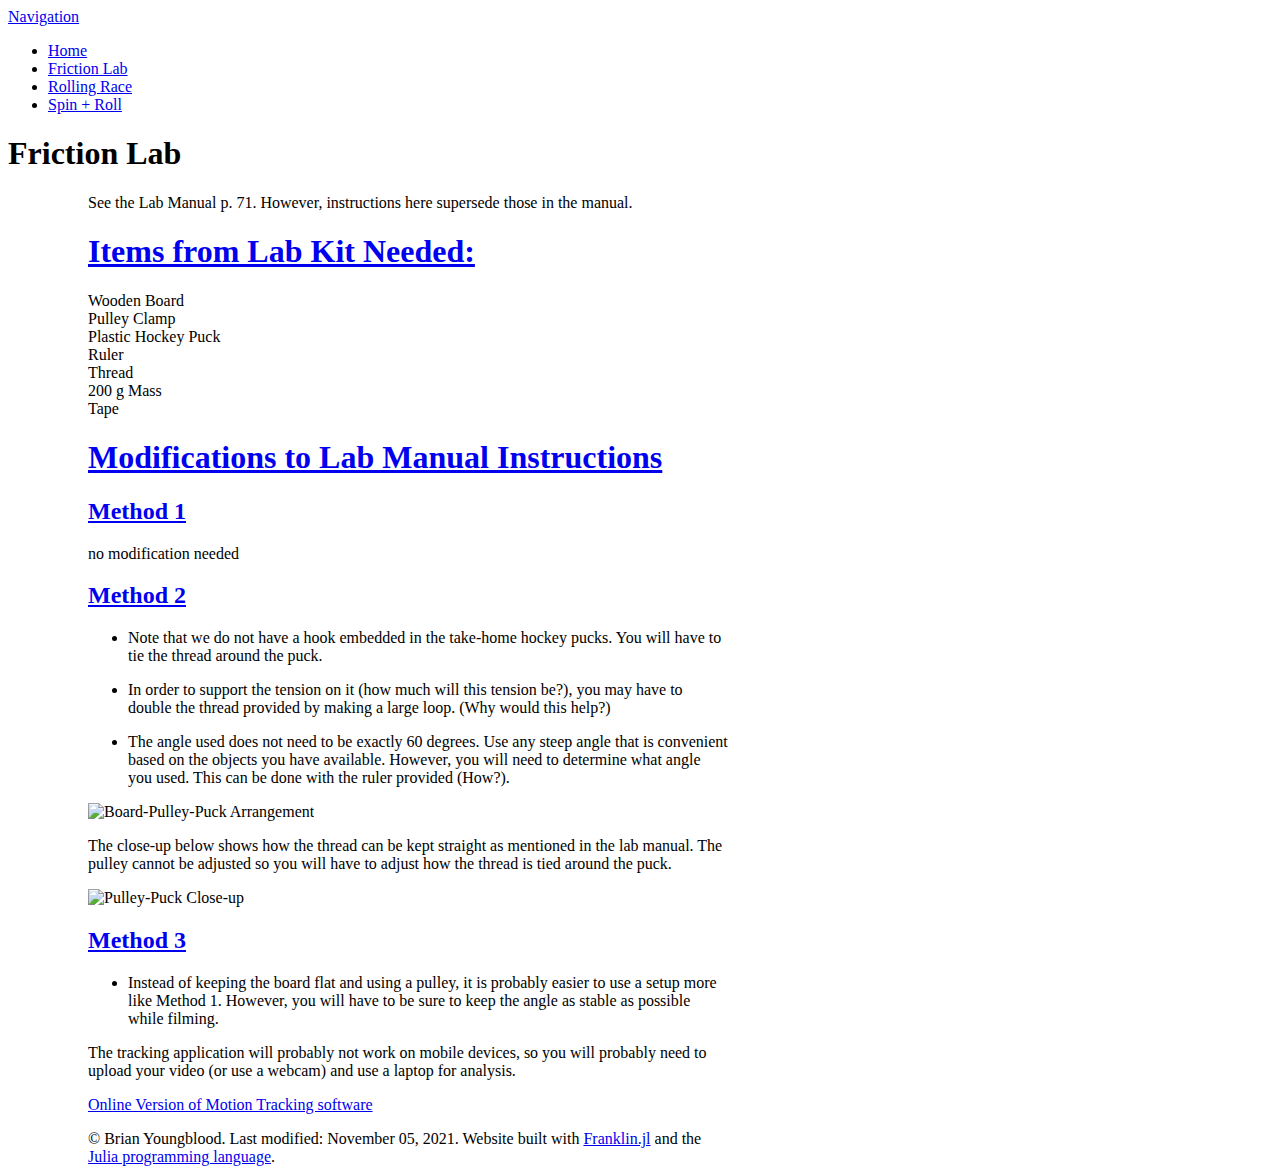
==== commit 8b725ef3: "Deploying to gh-pages from  @ 4d6cc2337fec927d3b579a2fc874ffddc139a7ff 🚀" ====
--- a/menu1/index.html
+++ b/menu1/index.html
@@ -1 +1 @@
-<!doctype html> <html lang=en > <meta charset=UTF-8 > <meta name=viewport  content="width=device-width, initial-scale=1"> <link rel=stylesheet  href="/mechlabs/css/franklin.css"> <link rel=stylesheet  href="/mechlabs/css/pure.css"> <link rel=stylesheet  href="/mechlabs/css/side-menu.css"> <style> .franklin-content{padding-left:10%;} @media (min-width: 940px) { .franklin-content {width: 640px; margin-left: 0px; padding-left: 80px;} .header {width: 700px;} } </style> <link rel=icon  href="/mechlabs/assets/favicon.png"> <title>Friction Lab</title> <div id=layout > <a href="#menu" id=menuLink  class=menu-link ><span></span></a> <div id=menu > <div class=pure-menu > <a class=pure-menu-heading  href="#">Navigation</a> <ul class=pure-menu-list > <li class="pure-menu-item "><a href="/mechlabs/" class=pure-menu-link >Home</a> <li class="pure-menu-item pure-menu-selected"><a href="/mechlabs/menu1/" class=pure-menu-link >Friction Lab</a> <li class="pure-menu-item pure-menu-selected"><a href="/mechlabs/menu2/" class=pure-menu-link >Rolling Race</a> <li class="pure-menu-item pure-menu-selected"><a href="/mechlabs/menu3/" class=pure-menu-link >Spin + Roll</a> </ul> </div> </div> <div id=main > <div class=header > <h1>Friction Lab</h1> <h2></h2> </div> <div class=franklin-content ><p>See the Lab Manual p. 71. However, instructions here supersede those in the manual.</p> <h1 id=items_from_lab_kit_needed ><a href="#items_from_lab_kit_needed" class=header-anchor >Items from Lab Kit Needed:</a></h1> <p>Wooden Board<br/> Pulley Clamp<br/> Plastic Hockey Puck<br/> Ruler<br/> Thread<br/> 200 g Mass<br/> Tape</p> <h1 id=modifications_to_lab_manual_instructions ><a href="#modifications_to_lab_manual_instructions" class=header-anchor >Modifications to Lab Manual Instructions</a></h1> <h2 id=method_1 ><a href="#method_1" class=header-anchor >Method 1</a></h2> <p>no modification needed</p> <h2 id=method_2 ><a href="#method_2" class=header-anchor >Method 2</a></h2> <ul> <li><p>Note that we do not have a hook embedded in the take-home hockey pucks. You will have to tie the thread around the puck.</p> <li><p>In order to support the tension on it &#40;how much will this tension be?&#41;, you may have to double the thread provided by making a large loop. &#40;Why would this help?&#41;</p> <li><p>The angle used does not need to be exactly 60 degrees. Use any steep angle that is convenient based on the objects you have available. However, you will need to determine what angle you used. This can be done with the ruler provided &#40;How?&#41;.</p> </ul> <p><img src="/mechlabs/assets/fric1.jpg" alt="Board-Pulley-Puck Arrangement" /></p> <p>The close-up below shows how the thread can be kept straight as mentioned in the lab manual. The pulley cannot be adjusted so you will have to adjust how the thread is tied around the puck.</p> <p><img src="/mechlabs/assets/fric2.jpg" alt="Pulley-Puck Close-up" /></p> <h2 id=method_3 ><a href="#method_3" class=header-anchor >Method 3</a></h2> <ul> <li><p>Instead of keeping the board flat and using a pulley, it is probably easier to use a setup more like Method 1. However, you will have to be sure to keep the angle as stable as possible while filming.<br/></p> </ul> <p>The tracking application will probably not work on mobile devices, so you will probably need to upload your video &#40;or use a webcam&#41; and use a laptop for analysis.<br/></p> <p><a href="https://tracker.physlets.org/trackerJS/">Online Version of Motion Tracking software</a></p> <div class=page-foot > <div class=copyright > &copy; Brian Youngblood. Last modified: November 02, 2021. Website built with <a href="https://github.com/tlienart/Franklin.jl">Franklin.jl</a> and the <a href="https://julialang.org">Julia programming language</a>. </div> </div> </div> </div> </div> <script src="/mechlabs/libs/pure/ui.min.js"></script>+<!doctype html> <html lang=en > <meta charset=UTF-8 > <meta name=viewport  content="width=device-width, initial-scale=1"> <link rel=stylesheet  href="/mechlabs/css/franklin.css"> <link rel=stylesheet  href="/mechlabs/css/pure.css"> <link rel=stylesheet  href="/mechlabs/css/side-menu.css"> <style> .franklin-content{padding-left:10%;} @media (min-width: 940px) { .franklin-content {width: 640px; margin-left: 0px; padding-left: 80px;} .header {width: 700px;} } </style> <link rel=icon  href="/mechlabs/assets/favicon.png"> <title>Friction Lab</title> <div id=layout > <a href="#menu" id=menuLink  class=menu-link ><span></span></a> <div id=menu > <div class=pure-menu > <a class=pure-menu-heading  href="#">Navigation</a> <ul class=pure-menu-list > <li class="pure-menu-item "><a href="/mechlabs/" class=pure-menu-link >Home</a> <li class="pure-menu-item pure-menu-selected"><a href="/mechlabs/menu1/" class=pure-menu-link >Friction Lab</a> <li class="pure-menu-item pure-menu-selected"><a href="/mechlabs/menu2/" class=pure-menu-link >Rolling Race</a> <li class="pure-menu-item pure-menu-selected"><a href="/mechlabs/menu3/" class=pure-menu-link >Spin + Roll</a> </ul> </div> </div> <div id=main > <div class=header > <h1>Friction Lab</h1> <h2></h2> </div> <div class=franklin-content ><p>See the Lab Manual p. 71. However, instructions here supersede those in the manual.</p> <h1 id=items_from_lab_kit_needed ><a href="#items_from_lab_kit_needed" class=header-anchor >Items from Lab Kit Needed:</a></h1> <p>Wooden Board<br/> Pulley Clamp<br/> Plastic Hockey Puck<br/> Ruler<br/> Thread<br/> 200 g Mass<br/> Tape</p> <h1 id=modifications_to_lab_manual_instructions ><a href="#modifications_to_lab_manual_instructions" class=header-anchor >Modifications to Lab Manual Instructions</a></h1> <h2 id=method_1 ><a href="#method_1" class=header-anchor >Method 1</a></h2> <p>no modification needed</p> <h2 id=method_2 ><a href="#method_2" class=header-anchor >Method 2</a></h2> <ul> <li><p>Note that we do not have a hook embedded in the take-home hockey pucks. You will have to tie the thread around the puck.</p> <li><p>In order to support the tension on it &#40;how much will this tension be?&#41;, you may have to double the thread provided by making a large loop. &#40;Why would this help?&#41;</p> <li><p>The angle used does not need to be exactly 60 degrees. Use any steep angle that is convenient based on the objects you have available. However, you will need to determine what angle you used. This can be done with the ruler provided &#40;How?&#41;.</p> </ul> <p><img src="/mechlabs/assets/fric1.jpg" alt="Board-Pulley-Puck Arrangement" /></p> <p>The close-up below shows how the thread can be kept straight as mentioned in the lab manual. The pulley cannot be adjusted so you will have to adjust how the thread is tied around the puck.</p> <p><img src="/mechlabs/assets/fric2.jpg" alt="Pulley-Puck Close-up" /></p> <h2 id=method_3 ><a href="#method_3" class=header-anchor >Method 3</a></h2> <ul> <li><p>Instead of keeping the board flat and using a pulley, it is probably easier to use a setup more like Method 1. However, you will have to be sure to keep the angle as stable as possible while filming.<br/></p> </ul> <p>The tracking application will probably not work on mobile devices, so you will probably need to upload your video &#40;or use a webcam&#41; and use a laptop for analysis.<br/></p> <p><a href="https://tracker.physlets.org/trackerJS/">Online Version of Motion Tracking software</a></p> <div class=page-foot > <div class=copyright > &copy; Brian Youngblood. Last modified: November 05, 2021. Website built with <a href="https://github.com/tlienart/Franklin.jl">Franklin.jl</a> and the <a href="https://julialang.org">Julia programming language</a>. </div> </div> </div> </div> </div> <script src="/mechlabs/libs/pure/ui.min.js"></script>